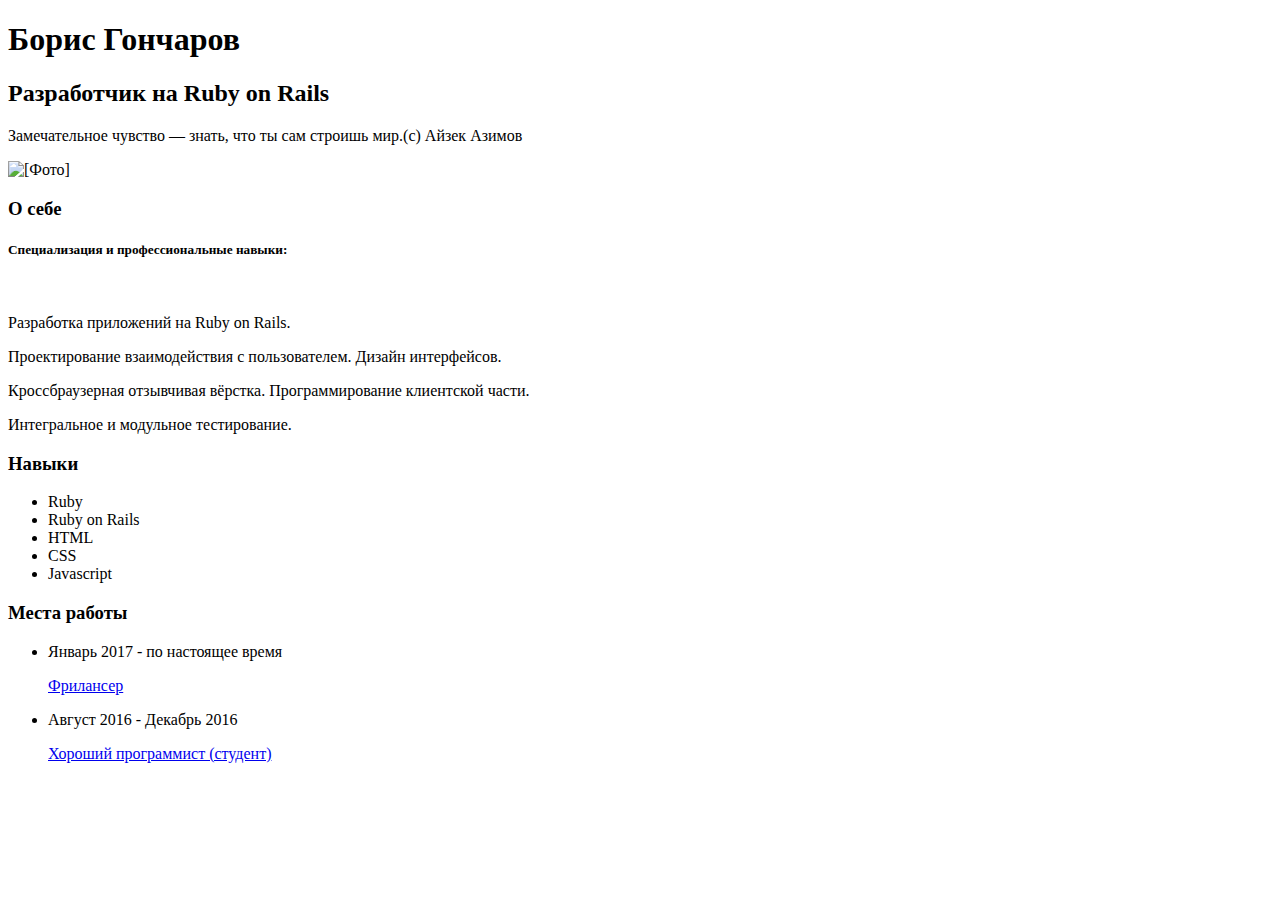
==== index.html @ 57a051ce "Rename resume.html to index.html" ====
<!DOCTYPE html>
<html lang="ru">
<head>
    <meta charset="UTF-8">
    <title>Борис Гончаров - разработчик на Ruby on Rails</title>

    <link href="https://fonts.googleapis.com/css?family=Yatra+One" rel="stylesheet" type="text/css">
    <link rel="stylesheet" href="css/normalize.css">
    <link rel="stylesheet" href="css/skeleton.css">
</head>
<body>
<div>
    <h1>Борис Гончаров</h1>
    <h2>Разработчик на Ruby on Rails</h2>
    <p>Замечательное чувство — знать, что ты сам строишь мир.(с) Айзек Азимов</p>
    <img src="boriss.jpg" alt="[Фото]" />
</div>

<div>
    <h3>О себе</h3>

    <h5>Специализация и профессиональные навыки:</h5>
    <br>
    <p> Разработка приложений на Ruby on Rails.</p>
    <p> Проектирование взаимодействия с пользователем. Дизайн интерфейсов.</p>
    <p> Кроссбраузерная отзывчивая вёрстка. Программирование клиентской части.</p>
    <p> Интегральное и модульное тестирование.</p>
</div>
<div>
    <h3>Навыки</h3>
    <ul>
        <li>Ruby</li>
        <li>Ruby on Rails</li>
        <li>HTML</li>
        <li>CSS</li>
        <li>Javascript</li>
    </ul>
</div>
<div>
    <h3>Места работы</h3>
    <ul><li><p>Январь 2017 - по настоящее время</p>
            <a href="http://vk.com">Фрилансер</a></li>
        <li><p>Август 2016 - Декабрь 2016</p>
            <a href="http://goodprogrammer.ru">Хороший программист (студент)</a></li>
    </ul>
</div>
</body>
</html>
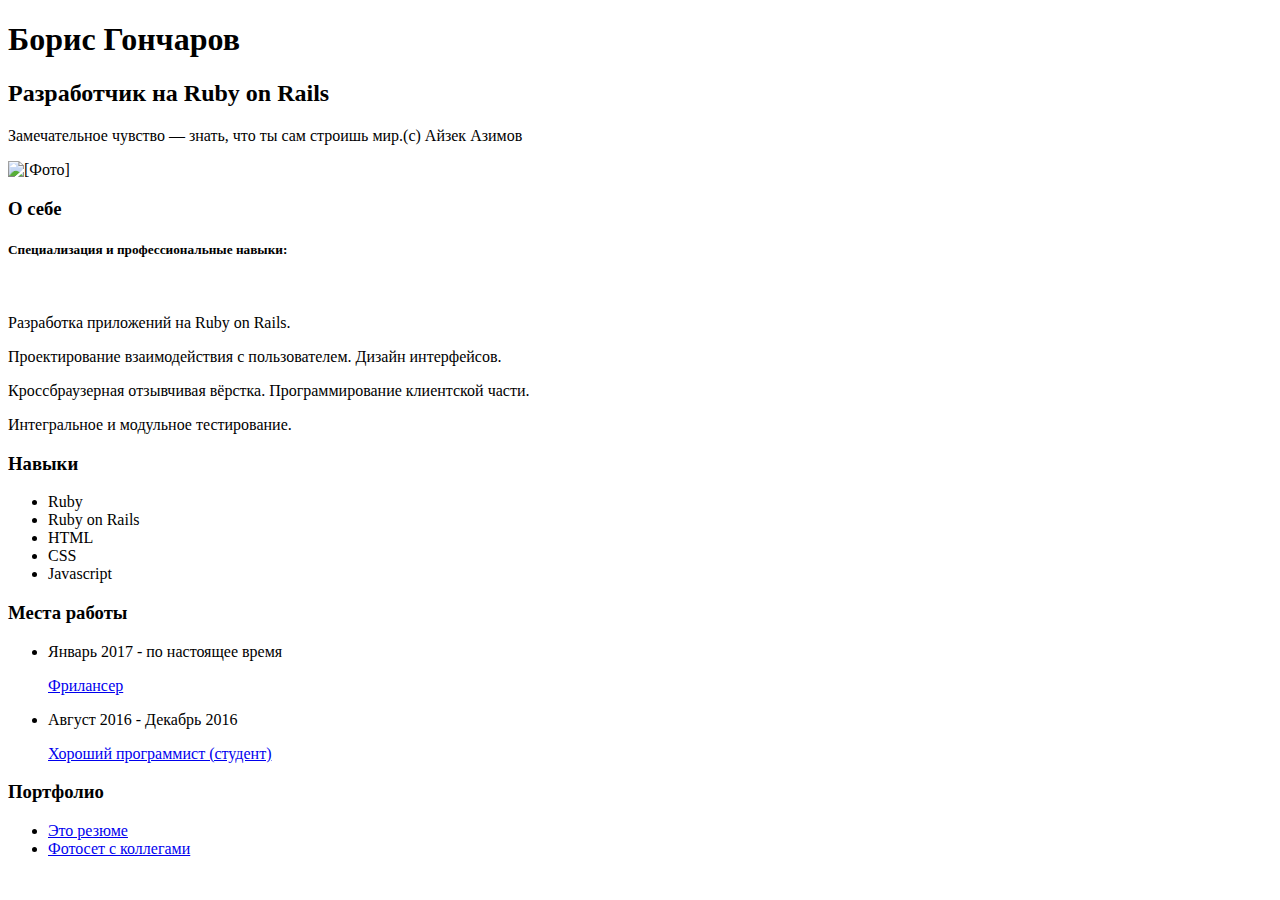
==== commit d4525ec6: "Update index.html" ====
--- a/index.html
+++ b/index.html
@@ -13,7 +13,7 @@
     <h1>Борис Гончаров</h1>
     <h2>Разработчик на Ruby on Rails</h2>
     <p>Замечательное чувство — знать, что ты сам строишь мир.(с) Айзек Азимов</p>
-    <img src="boriss.jpg" alt="[Фото]" />
+    <img src="boriss.jpg" width="500" height="400" alt="[Фото]" />
 </div>
 
 <div>
@@ -44,5 +44,11 @@
             <a href="http://goodprogrammer.ru">Хороший программист (студент)</a></li>
     </ul>
 </div>
+    <div>
+    <h3>Портфолио</h3>
+    <ul><li><a href="https://borisgoncharov.github.io/resume/">Это резюме</a></li>
+        <li><a href="https://borisgoncharov.github.io/photoset/">Фотосет с коллегами</a></li>
+    </ul>
+</div>
 </body>
 </html>
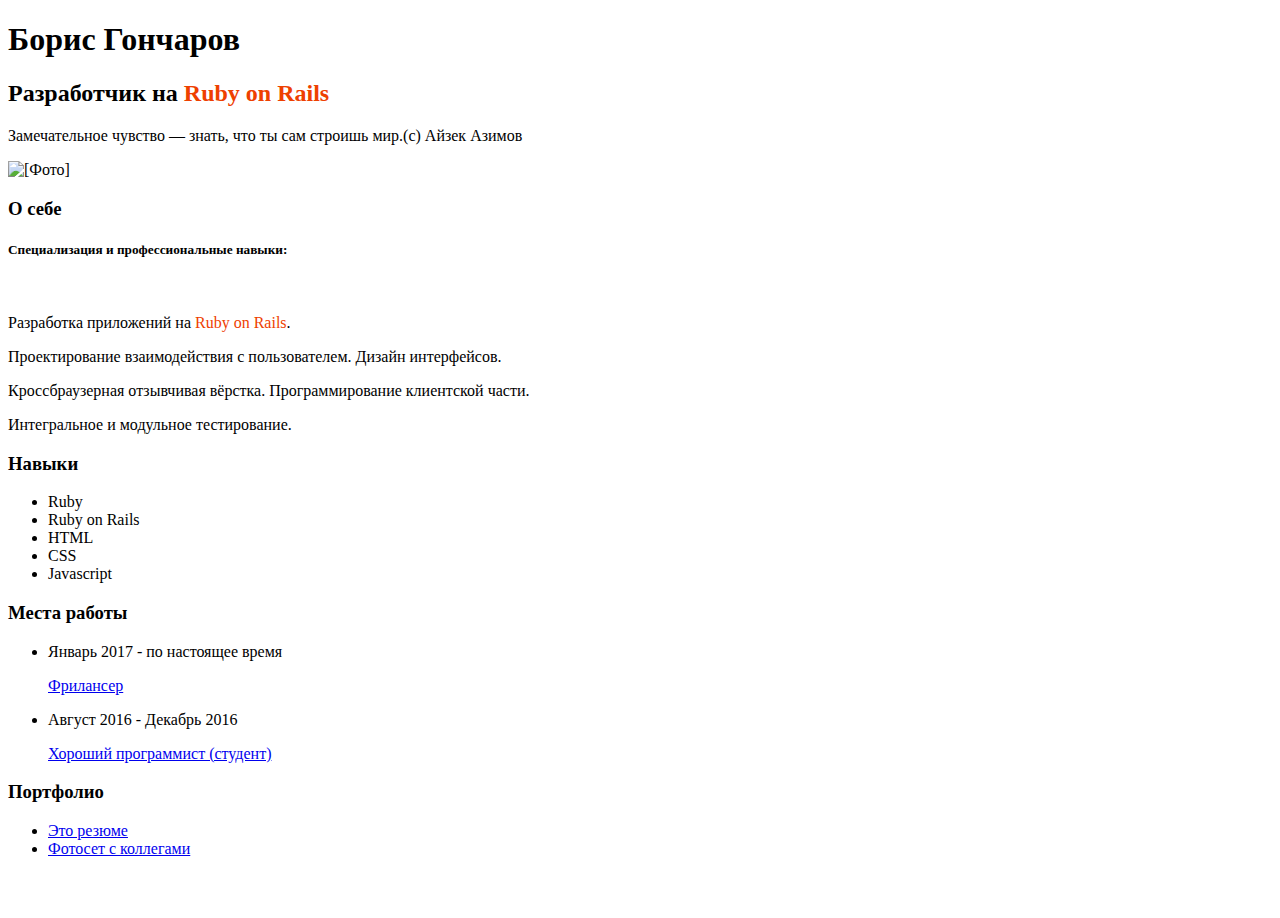
==== commit a2fb1fa4: "Update index.html" ====
--- a/index.html
+++ b/index.html
@@ -11,7 +11,7 @@
 <body>
 <div>
     <h1>Борис Гончаров</h1>
-    <h2>Разработчик на Ruby on Rails</h2>
+    <h2>Разработчик на <font color=#EE4000>Ruby on Rails</font></h2>
     <p>Замечательное чувство — знать, что ты сам строишь мир.(с) Айзек Азимов</p>
     <img src="boriss.jpg" width="500" height="400" alt="[Фото]" />
 </div>
@@ -21,7 +21,7 @@
 
     <h5>Специализация и профессиональные навыки:</h5>
     <br>
-    <p> Разработка приложений на Ruby on Rails.</p>
+    <p> Разработка приложений на <font color=#EE4000>Ruby on Rails</font>.</p>
     <p> Проектирование взаимодействия с пользователем. Дизайн интерфейсов.</p>
     <p> Кроссбраузерная отзывчивая вёрстка. Программирование клиентской части.</p>
     <p> Интегральное и модульное тестирование.</p>
@@ -49,6 +49,8 @@
     <ul><li><a href="https://borisgoncharov.github.io/resume/">Это резюме</a></li>
         <li><a href="https://borisgoncharov.github.io/photoset/">Фотосет с коллегами</a></li>
     </ul>
+    <br>
+    <br>  
 </div>
 </body>
 </html>
